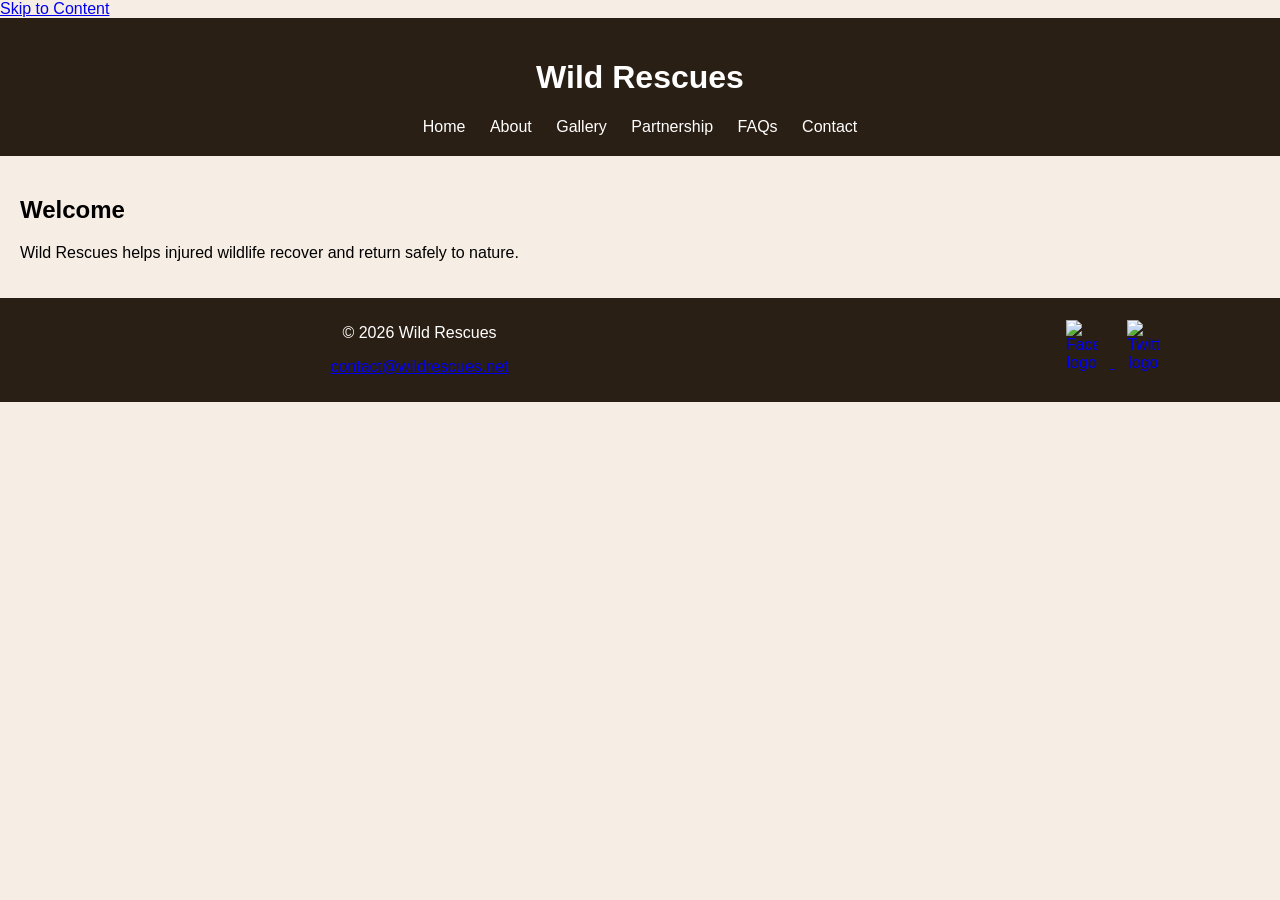
==== index.html @ 0bc29ad9 "Add files via upload" ====
<!DOCTYPE html>
<html lang="en">
<head>
<meta charset="UTF-8">
<meta name="description" content="Wild Rescues is a local nonprofit organization dedicated to helping injured, neglected, or orphaned wildlife.">
<title>Wildlife Rescue | Wild Rescues</title>
<link rel="stylesheet" href="styles.min.css">
</head>
<body>

<!-- Skip to Content -->
<a href="#content">Skip to Content</a>

<header>
<h1>Wild Rescues</h1>
<nav>
<ul>
<li><a href="index.html">Home</a></li>
<li><a href="about.html">About</a></li>
<li><a href="gallery.html">Gallery</a></li>
<li><a href="partnership.html">Partnership</a></li>
<li><a href="faqs.html">FAQs</a></li>
<li><a href="contact.html">Contact</a></li>
</ul>
</nav>
</header>

<main id="content">
<h2>Welcome</h2><p>Wild Rescues helps injured wildlife recover and return safely to nature.</p>
</main>

<footer>
<div class="copyright">
<p>&copy; 2026 Wild Rescues</p>
<p><a href="mailto:contact@wildrescues.net">contact@wildrescues.net</a></p>
</div>

<div class="social">
<a href="https://www.facebook.com" target="_blank">
<img src="images/facebook-logo.png" alt="Facebook logo">
</a>
<a href="https://www.twitter.com" target="_blank">
<img src="images/twitter-logo.png" alt="Twitter logo">
</a>
</div>
</footer>

</body>
</html>
---- styles.min.css ----
body{font-family:Arial,sans-serif;background:#f6eee4;margin:0}header{background:#2a1f14;color:white;padding:20px;text-align:center}nav ul{list-style:none;padding:0;margin:0;text-align:center}nav li{display:inline-block;margin:0 10px}nav a{color:white;text-decoration:none}main{padding:20px}footer{background:#2a1f14;color:white;text-align:center;padding:10px;overflow:auto}.copyright{float:left;width:65%}.social{float:right;width:25%}.social img{display:inline-block;padding:4%;width:32px}
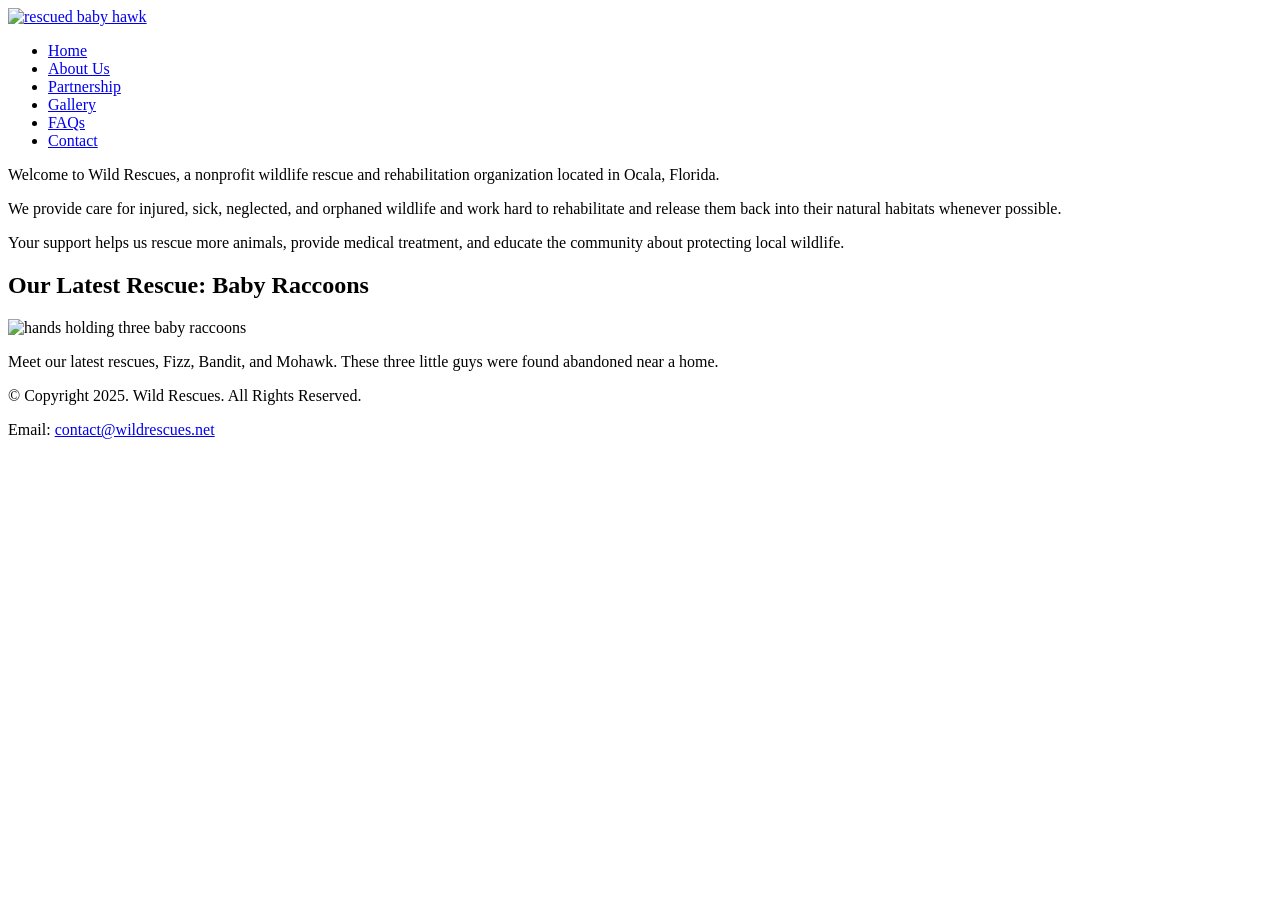
==== commit 34469442: "Add files via upload" ====
--- a/index.html
+++ b/index.html
@@ -1,48 +1,56 @@
 <!DOCTYPE html>
+<!--
+Student Name: Emma Waranthon
+File Name: index.html
+Date: 11/04/2025
+-->
 <html lang="en">
 <head>
-<meta charset="UTF-8">
-<meta name="description" content="Wild Rescues is a local nonprofit organization dedicated to helping injured, neglected, or orphaned wildlife.">
-<title>Wildlife Rescue | Wild Rescues</title>
-<link rel="stylesheet" href="styles.min.css">
+    <meta charset="utf-8">
+    <title>Wild Rescues: Home</title>
+    <link rel="stylesheet" href="css/styles.css">
 </head>
 <body>
 
-<!-- Skip to Content -->
-<a href="#content">Skip to Content</a>
-
 <header>
-<h1>Wild Rescues</h1>
-<nav>
-<ul>
-<li><a href="index.html">Home</a></li>
-<li><a href="about.html">About</a></li>
-<li><a href="gallery.html">Gallery</a></li>
-<li><a href="partnership.html">Partnership</a></li>
-<li><a href="faqs.html">FAQs</a></li>
-<li><a href="contact.html">Contact</a></li>
-</ul>
-</nav>
+    <a href="index.html">
+        <img src="images/baby-hawk.jpg" alt="rescued baby hawk">
+    </a>
 </header>
 
-<main id="content">
-<h2>Welcome</h2><p>Wild Rescues helps injured wildlife recover and return safely to nature.</p>
+<nav>
+    <ul>
+        <li><a href="index.html">Home</a></li>
+        <li><a href="about.html">About Us</a></li>
+        <li><a href="partnership.html">Partnership</a></li>
+        <li><a href="gallery.html">Gallery</a></li>
+        <li><a href="faqs.html">FAQs</a></li>
+        <li><a href="contact.html">Contact</a></li>
+    </ul>
+</nav>
+
+<main>
+
+    <div id="welcome">
+        <p>Welcome to Wild Rescues, a nonprofit wildlife rescue and rehabilitation organization located in Ocala, Florida.</p>
+        <p>We provide care for injured, sick, neglected, and orphaned wildlife and work hard to rehabilitate and release them back into their natural habitats whenever possible.</p>
+        <p>Your support helps us rescue more animals, provide medical treatment, and educate the community about protecting local wildlife.</p>
+    </div>
+
+    <div id="latest">
+        <h2>Our Latest Rescue: Baby Raccoons</h2>
+
+        <img src="images/baby-raccoons.jpg"
+             alt="hands holding three baby raccoons">
+
+        <p>Meet our latest rescues, Fizz, Bandit, and Mohawk. These three little guys were found abandoned near a home.</p>
+    </div>
+
 </main>
 
 <footer>
-<div class="copyright">
-<p>&copy; 2026 Wild Rescues</p>
-<p><a href="mailto:contact@wildrescues.net">contact@wildrescues.net</a></p>
-</div>
-
-<div class="social">
-<a href="https://www.facebook.com" target="_blank">
-<img src="images/facebook-logo.png" alt="Facebook logo">
-</a>
-<a href="https://www.twitter.com" target="_blank">
-<img src="images/twitter-logo.png" alt="Twitter logo">
-</a>
-</div>
+    <p>&copy; Copyright 2025. Wild Rescues. All Rights Reserved.</p>
+    <p>Email: <a class="link" href="mailto:contact@wildrescues.net">contact@wildrescues.net</a></p>
 </footer>
 
 </body>
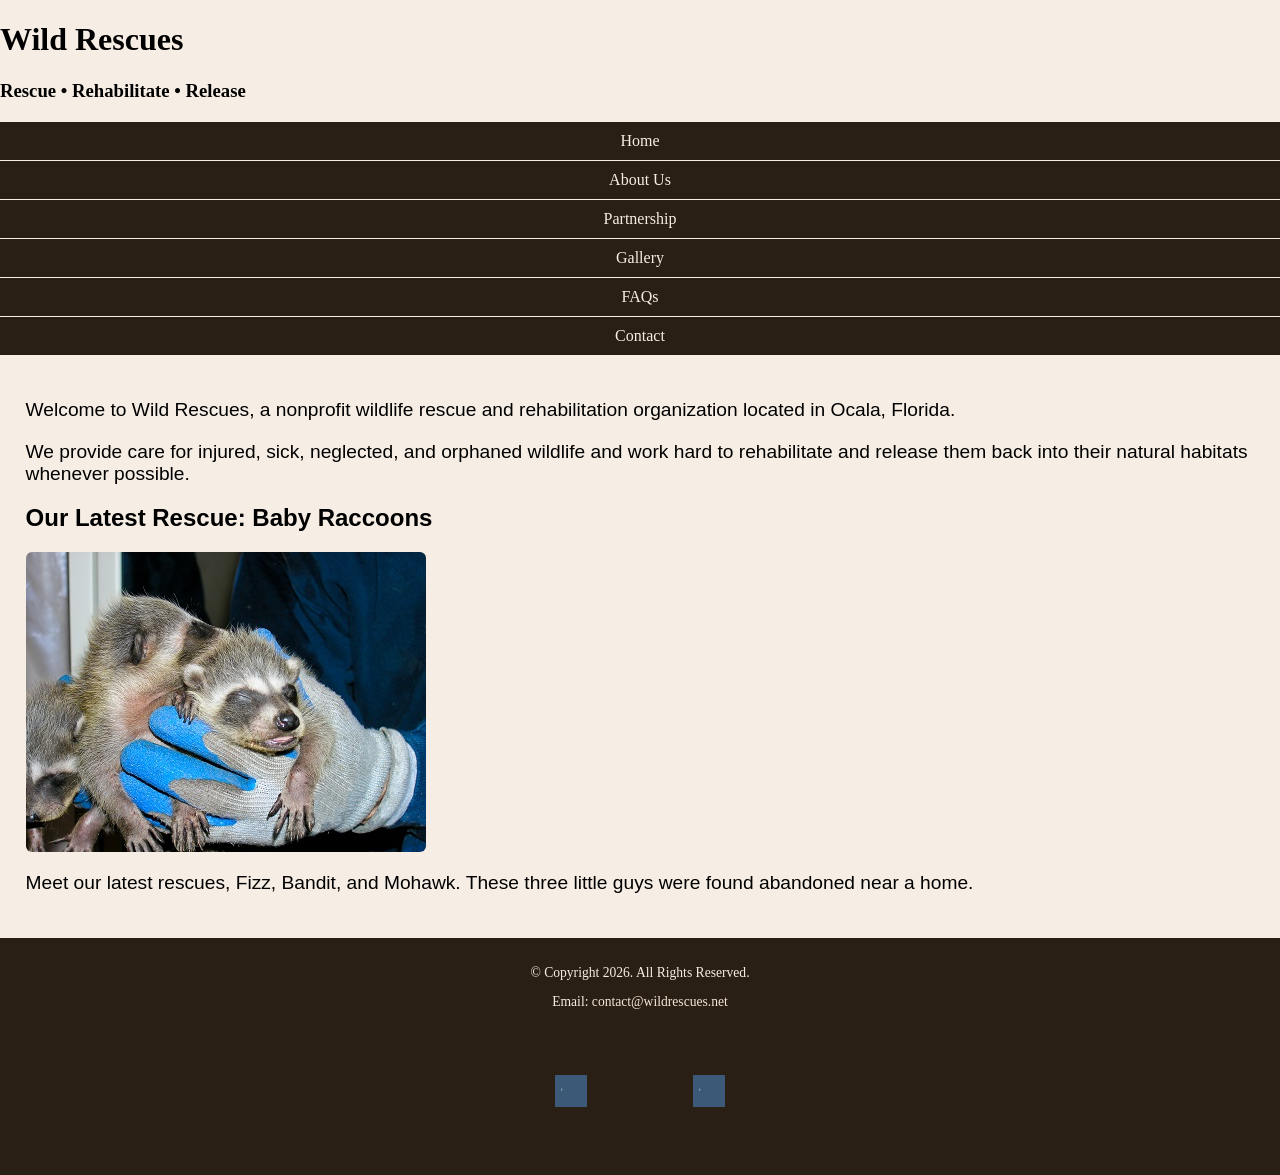
==== commit d331bb86: "Add files via upload" ====
--- a/index.html
+++ b/index.html
@@ -1,56 +1,63 @@
 <!DOCTYPE html>
-<!--
-Student Name: Emma Waranthon
-File Name: index.html
-Date: 11/04/2025
--->
 <html lang="en">
 <head>
-    <meta charset="utf-8">
-    <title>Wild Rescues: Home</title>
-    <link rel="stylesheet" href="css/styles.css">
+<meta charset="UTF-8">
+<meta name="viewport" content="width=device-width, initial-scale=1.0">
+<title>Wild Rescues | Home</title>
+<meta name="description" content="Wild Rescues is a nonprofit wildlife rescue and rehabilitation organization helping injured and orphaned animals.">
+<link rel="stylesheet" href="styles.css">
 </head>
+
 <body>
 
 <header>
-    <a href="index.html">
-        <img src="images/baby-hawk.jpg" alt="rescued baby hawk">
-    </a>
+<h1>Wild Rescues</h1>
+<h3>Rescue • Rehabilitate • Release</h3>
 </header>
 
 <nav>
-    <ul>
-        <li><a href="index.html">Home</a></li>
-        <li><a href="about.html">About Us</a></li>
-        <li><a href="partnership.html">Partnership</a></li>
-        <li><a href="gallery.html">Gallery</a></li>
-        <li><a href="faqs.html">FAQs</a></li>
-        <li><a href="contact.html">Contact</a></li>
-    </ul>
+<ul>
+<li><a href="index.html">Home</a></li>
+<li><a href="about.html">About Us</a></li>
+<li><a href="partnership.html">Partnership</a></li>
+<li><a href="gallery.html">Gallery</a></li>
+<li><a href="faqs.html">FAQs</a></li>
+<li><a href="contact.html">Contact</a></li>
+</ul>
 </nav>
 
 <main>
 
-    <div id="welcome">
-        <p>Welcome to Wild Rescues, a nonprofit wildlife rescue and rehabilitation organization located in Ocala, Florida.</p>
-        <p>We provide care for injured, sick, neglected, and orphaned wildlife and work hard to rehabilitate and release them back into their natural habitats whenever possible.</p>
-        <p>Your support helps us rescue more animals, provide medical treatment, and educate the community about protecting local wildlife.</p>
-    </div>
+<p>Welcome to Wild Rescues, a nonprofit wildlife rescue and rehabilitation organization located in Ocala, Florida.</p>
 
-    <div id="latest">
-        <h2>Our Latest Rescue: Baby Raccoons</h2>
+<p>We provide care for injured, sick, neglected, and orphaned wildlife and work hard to rehabilitate and release them back into their natural habitats whenever possible.</p>
 
-        <img src="images/baby-raccoons.jpg"
-             alt="hands holding three baby raccoons">
+<section id="latest">
+<h2>Our Latest Rescue: Baby Raccoons</h2>
 
-        <p>Meet our latest rescues, Fizz, Bandit, and Mohawk. These three little guys were found abandoned near a home.</p>
-    </div>
+<img src="baby-raccoons.jpg" alt="hands holding baby raccoons" class="round">
+
+<p>Meet our latest rescues, Fizz, Bandit, and Mohawk. These three little guys were found abandoned near a home.</p>
+
+</section>
 
 </main>
 
 <footer>
-    <p>&copy; Copyright 2025. Wild Rescues. All Rights Reserved.</p>
-    <p>Email: <a class="link" href="mailto:contact@wildrescues.net">contact@wildrescues.net</a></p>
+
+<p>&copy; Copyright 2026. All Rights Reserved.</p>
+<p>Email: <a href="mailto:contact@wildrescues.net">contact@wildrescues.net</a></p>
+
+<div class="social">
+<a href="https://www.facebook.com">
+<img src="facebook-logo.png" alt="facebook">
+</a>
+
+<a href="https://www.twitter.com">
+<img src="twitter-logo.png" alt="twitter">
+</a>
+</div>
+
 </footer>
 
 </body>
--- a/styles.css
+++ b/styles.css
@@ -0,0 +1,76 @@
+/* General styles */
+
+body {
+    background-color: #f6eee4;
+    font-family: 'Lora', serif;
+    margin: 0;
+}
+
+img, video {
+    max-width: 100%;
+    display: block;
+}
+
+/* Navigation */
+
+nav {
+    background-color: #2a1f14;
+}
+
+nav ul {
+    list-style-type: none;
+    text-align: center;
+    padding: 0;
+    margin: 0;
+}
+
+nav li {
+    border-top: 1px solid #f6eee4;
+}
+
+nav li a {
+    display: block;
+    color: #f6eee4;
+    padding: 10px;
+    text-decoration: none;
+}
+
+/* Main */
+
+main {
+    padding: 2%;
+    font-family: Verdana, Arial, sans-serif;
+}
+
+main p {
+    font-size: 1.2em;
+}
+
+/* Image */
+
+.round {
+    border-radius: 6px;
+}
+
+/* Footer */
+
+footer {
+    text-align: center;
+    font-size: 0.85em;
+    background-color: #2a1f14;
+    color: #f6eee4;
+    padding: 1% 0;
+}
+
+footer a {
+    color: #f3e6d8;
+    text-decoration: none;
+}
+
+/* Social icons */
+
+.social img {
+    display: inline-block;
+    padding: 4%;
+    width: 32px;
+}
